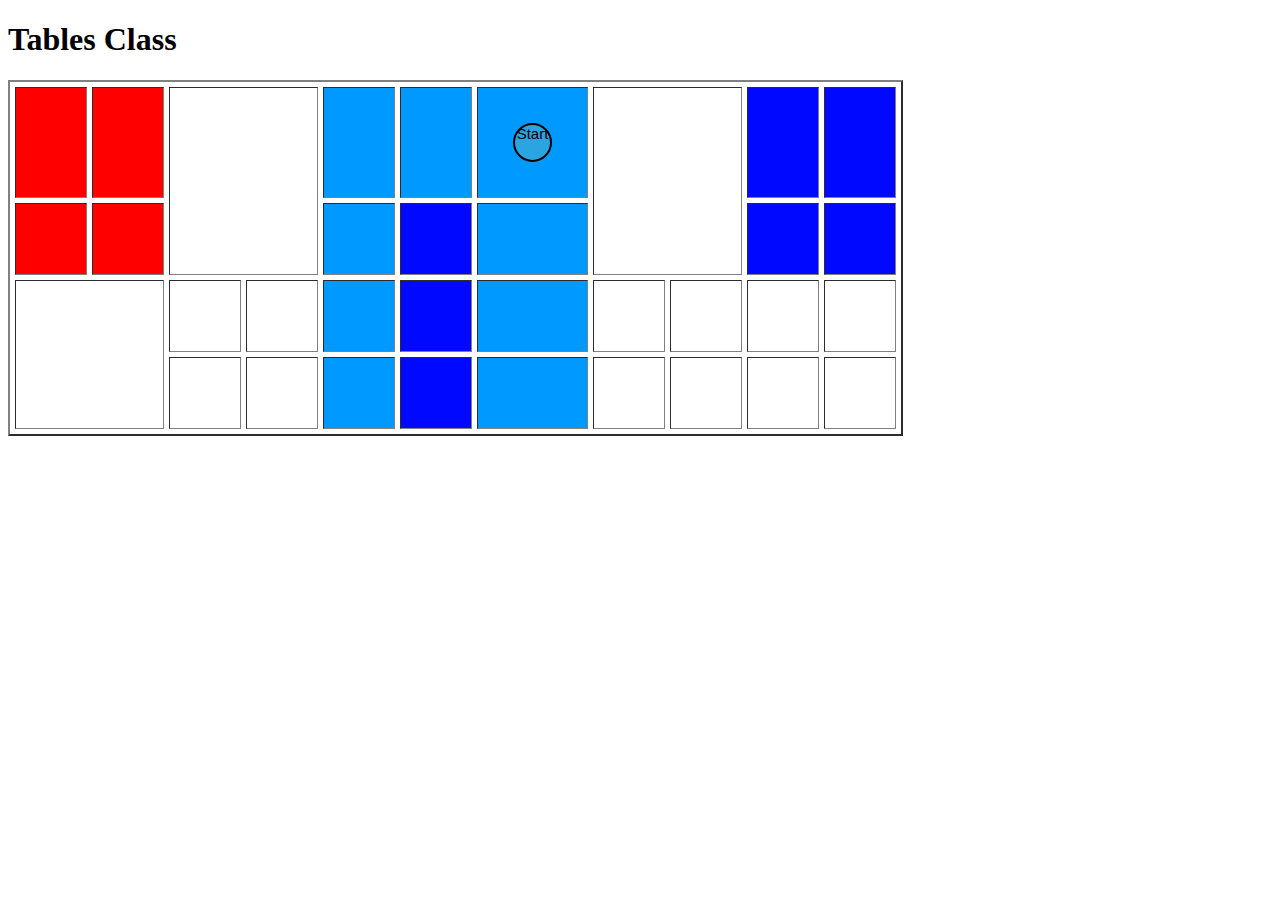
==== Tableclass.html @ 5ab22d5f "Add files via upload" ====
<!DOCTYPE html>

<html>

<head>
    <title>Tables</title>
    <style>
        .circle {
          border-radius: 50%;
          width: 35px;
          height: 35px;
          padding: 0px;
          background-color: rgb(43, 165, 226);
          border: 2px solid #000;
          color: #000;
          font: 15px Arial, sans-serif;
          text-align: center;
        }
      </style>
</head>

<body>
    <h1>Tables Class</h1>


    <table border="2" cellpadding="35" cellspacing="5">
       
        
            <tr> 
                <td style="background-color: rgb(255, 0, 0);"></td>
                <td style="background-color: rgb(255, 0, 0);"></td>
                <td colspan="2" rowspan="2"></td>
                
                <td style="background-color: rgb(0, 153, 255);"></td>
                <td style="background-color: rgb(0, 153, 255);"></td>
                <td 
                style="background-color: rgb(0, 153, 255);"
                >
                <div class="circle">Start</div></td>
                <td colspan="2" rowspan="2"></td>
                <td style="background-color: rgb(0, 8, 255);"></td>
                <td style="background-color: rgb(0, 8, 255);"></td>
            </tr>
            <tr>
                <td style="background-color: rgb(255, 0, 0);"></td>
                <td style="background-color: rgb(255, 0, 0);"></td>
                
              
                <td style="background-color: rgb(0, 153, 255);"></td>
                <td style="background-color: rgb(0, 8, 255);"></td>
                <td style="background-color: rgb(0, 153, 255);"></td>
                
                <td style="background-color: rgb(0, 8, 255);"></td>
                <td style="background-color: rgb(0, 8, 255);"></td>
            </tr>
            
            <tr>
                
                <td colspan="2" rowspan="2"></td>
                
                <td></td>
                <td></td>
                <td style="background-color: rgb(0, 153, 255);"></td>
                <td style="background-color: rgb(0, 8, 255);"></td>
                <td style="background-color: rgb(0, 153, 255);"></td>
                <td></td>
                <td></td>
                <td></td>
                <td></td>
            </tr>
            <tr>
                
                <td></td>
                <td></td>
                <td style="background-color: rgb(0, 153, 255);"></td>
                <td style="background-color: rgb(0, 8, 255);"></td>
                <td style="background-color: rgb(0, 153, 255);"></td>
                <td></td>
                <td></td>
                <td></td>
                <td></td>
            </tr>

   


       
            
            
        

    </table>
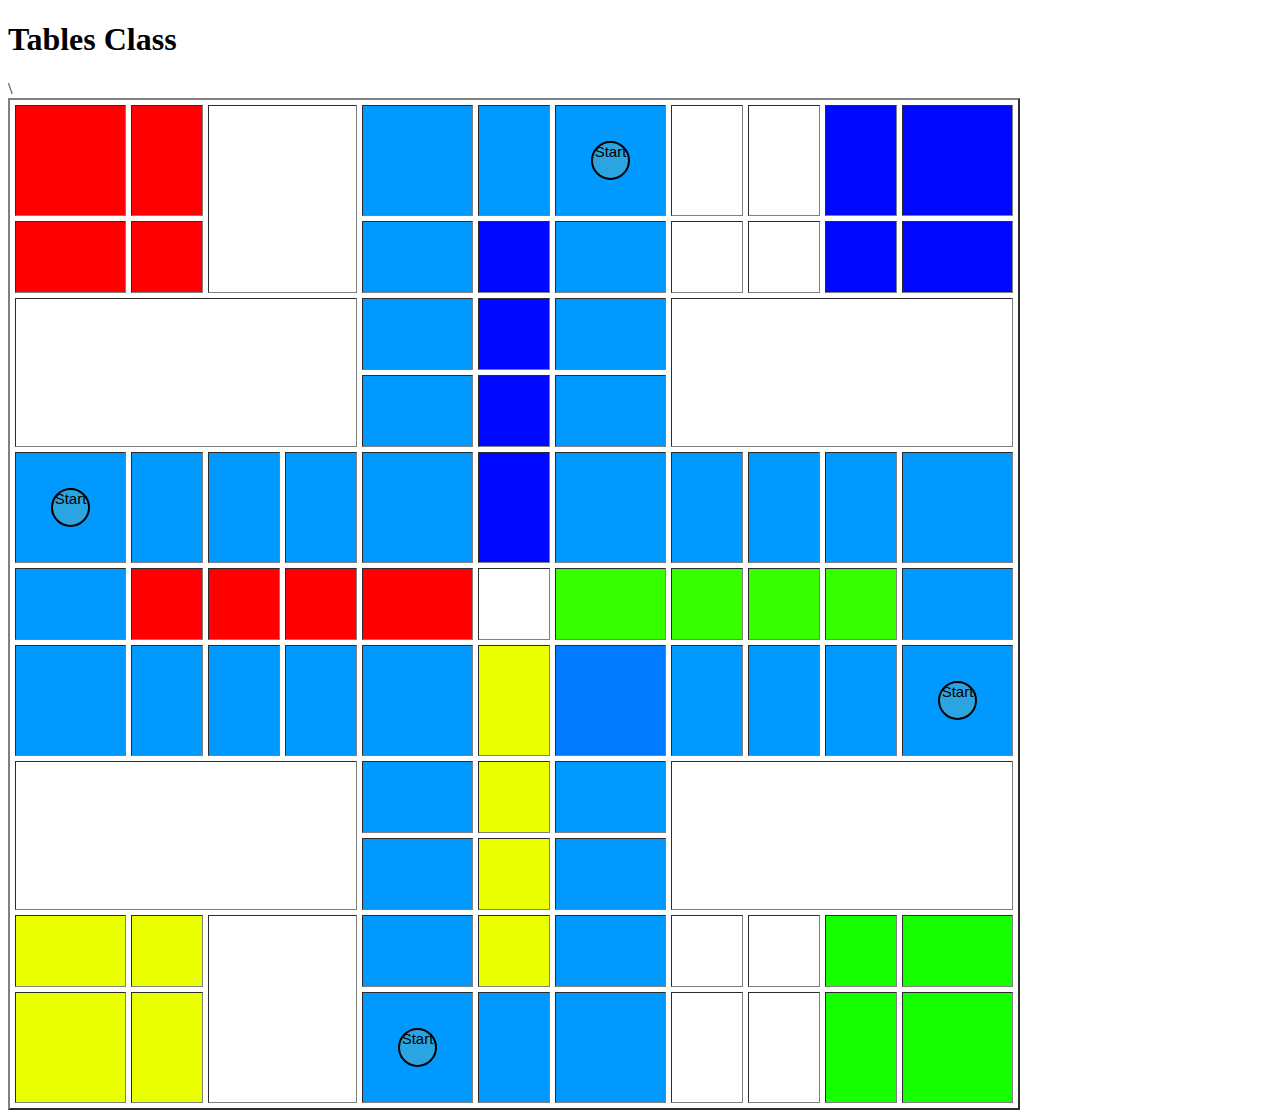
==== commit 53b70b30: "Add files via upload" ====
--- a/Tableclass.html
+++ b/Tableclass.html
@@ -31,17 +31,20 @@
                 <td style="background-color: rgb(255, 0, 0);"></td>
                 <td colspan="2" rowspan="2"></td>
                 
+                
                 <td style="background-color: rgb(0, 153, 255);"></td>
                 <td style="background-color: rgb(0, 153, 255);"></td>
                 <td 
                 style="background-color: rgb(0, 153, 255);"
                 >
                 <div class="circle">Start</div></td>
-                <td colspan="2" rowspan="2"></td>
+                <td></td>
+                <td></td>
                 <td style="background-color: rgb(0, 8, 255);"></td>
                 <td style="background-color: rgb(0, 8, 255);"></td>
             </tr>
             <tr>
+                
                 <td style="background-color: rgb(255, 0, 0);"></td>
                 <td style="background-color: rgb(255, 0, 0);"></td>
                 
@@ -50,35 +53,123 @@
                 <td style="background-color: rgb(0, 8, 255);"></td>
                 <td style="background-color: rgb(0, 153, 255);"></td>
                 
+                <td></td>
+                <td></td>
                 <td style="background-color: rgb(0, 8, 255);"></td>
                 <td style="background-color: rgb(0, 8, 255);"></td>
             </tr>
             
             <tr>
                 
+                <td colspan="4" rowspan="2"></td>
+                
+                
+                <td style="background-color: rgb(0, 153, 255);"></td>
+                <td style="background-color: rgb(0, 8, 255);"></td>
+                <td style="background-color: rgb(0, 153, 255);"></td>
+                <td colspan="4" rowspan="2"></td>
+            </tr>
+            <tr>
+                
+                
+                <td style="background-color: rgb(0, 153, 255);"></td>
+                <td style="background-color: rgb(0, 8, 255);"></td>
+                <td style="background-color: rgb(0, 153, 255);"></td>
+                
+            </tr>
+            <tr>
+                <td 
+                style="background-color: rgb(0, 153, 255);"
+                >
+                <div class="circle">Start</div></td>
+                <td style="background-color: rgb(0, 153, 255);"></td>
+                <td style="background-color: rgb(0, 153, 255);"></td>
+                <td style="background-color: rgb(0, 153, 255);"></td>
+                <td style="background-color: rgb(0, 153, 255);"></td>
+                <td style="background-color: rgb(0, 8, 255);"></td>
+                <td style="background-color: rgb(0, 153, 255);"></td>
+                <td style="background-color: rgb(0, 153, 255);"></td>\
+                <td style="background-color: rgb(0, 153, 255);"></td>
+                <td style="background-color: rgb(0, 153, 255);"></td>
+                <td style="background-color: rgb(0, 153, 255);"></td>
+            </tr>
+            <tr>
+                <td 
+                style="background-color: rgb(0, 153, 255);"></td>
+                <td style="background-color: rgb(255, 0, 0);"></td>
+                <td style="background-color: rgb(255, 0, 0);"></td>
+                <td style="background-color: rgb(255, 0, 0);"></td>
+                <td style="background-color: rgb(255, 0, 0);"></td>
+                <td style="background-color: rgb(255, 255, 255);"></td>
+                <td style="background-color: rgb(55, 255, 0);"></td>
+                <td style="background-color: rgb(55, 255, 0);"></td>
+                <td style="background-color: rgb(55, 255, 0);"></td>
+                <td style="background-color: rgb(55, 255, 0);"></td>
+                <td style="background-color: rgb(0, 153, 255);"></td>
+            </tr>
+            <tr>
+                <td style="background-color: rgb(0, 153, 255);"></td>
+                <td style="background-color: rgb(0, 153, 255);"></td>
+                <td style="background-color: rgb(0, 153, 255);"></td>
+                <td style="background-color: rgb(0, 153, 255);"></td>
+                <td style="background-color: rgb(0, 153, 255);"></td>
+                <td style="background-color: rgb(234, 255, 0);"></td>
+                <td style="background-color: rgb(0, 123, 255);"></td>
+                <td style="background-color: rgb(0, 153, 255);"></td>
+                <td style="background-color: rgb(0, 153, 255);"></td>
+                <td style="background-color: rgb(0, 153, 255);"></td>
+                <td style="background-color: rgb(0, 153, 255);"><div class="circle">Start</div></td></td>
+            </tr>
+            <tr>
+                
+                <td colspan="4" rowspan="2"></td>
+                
+                
+                <td style="background-color: rgb(0, 153, 255);"></td>
+                <td style="background-color: rgb(234, 255, 0);"></td>
+                <td style="background-color: rgb(0, 153, 255);"></td>
+                <td colspan="4" rowspan="2"></td>
+            </tr>
+            <tr>
+                
+                
+                <td style="background-color: rgb(0, 153, 255);"></td>
+                <td style="background-color: rgb(234, 255, 0);"></td>
+                <td style="background-color: rgb(0, 153, 255);"></td>
+                
+            </tr>
+
+            <tr> 
+                <td style="background-color: rgb(234, 255, 0);"></td>
+                <td style="background-color: rgb(234, 255, 0);"></td>
                 <td colspan="2" rowspan="2"></td>
+                
+                
+                <td style="background-color: rgb(0, 153, 255);"></td>
+                <td style="background-color: rgb(234, 255, 0);"></td>
+                <td 
+                style="background-color: rgb(0, 153, 255);"
+                ></td>
+                <td></td>
+                <td></td>
+                <td style="background-color: rgb(21, 255, 0);"></td>
+                <td style="background-color: rgb(21, 255, 0);"></td>
+            </tr>
+            <tr>
+                
+                <td style="background-color: rgb(234, 255, 0);"></td>
+                <td style="background-color: rgb(234, 255, 0);"></td>
+                
+              
+                <td style="background-color: rgb(0, 153, 255);">
+                <div class="circle">Start</div></td></td>
+                <td style="background-color: rgb(0, 153, 255);"></td>
+                <td style="background-color: rgb(0, 153, 255);"></td>
                 
                 <td></td>
                 <td></td>
-                <td style="background-color: rgb(0, 153, 255);"></td>
-                <td style="background-color: rgb(0, 8, 255);"></td>
-                <td style="background-color: rgb(0, 153, 255);"></td>
-                <td></td>
-                <td></td>
-                <td></td>
-                <td></td>
-            </tr>
-            <tr>
-                
-                <td></td>
-                <td></td>
-                <td style="background-color: rgb(0, 153, 255);"></td>
-                <td style="background-color: rgb(0, 8, 255);"></td>
-                <td style="background-color: rgb(0, 153, 255);"></td>
-                <td></td>
-                <td></td>
-                <td></td>
-                <td></td>
+                <td style="background-color: rgb(21, 255, 0);"></td>
+                <td style="background-color: rgb(21, 255, 0);"></td>
             </tr>
 
    
